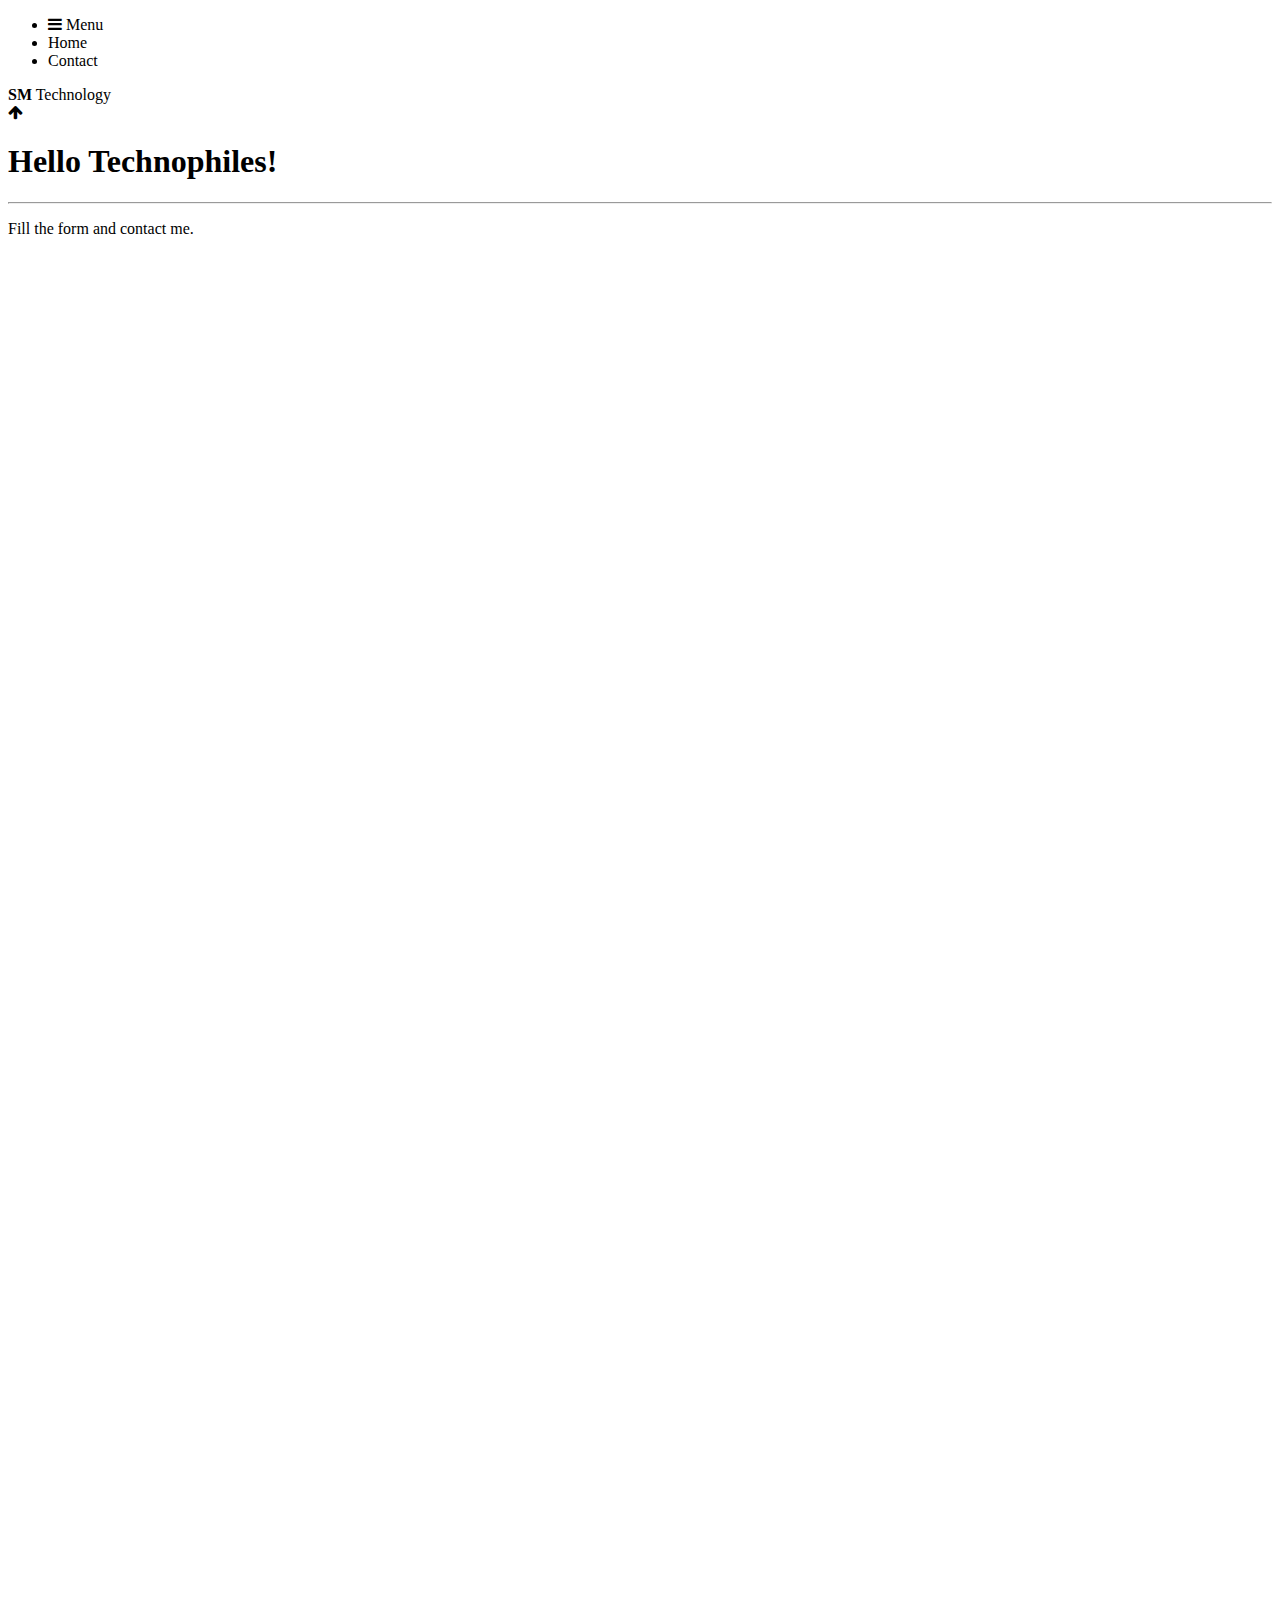
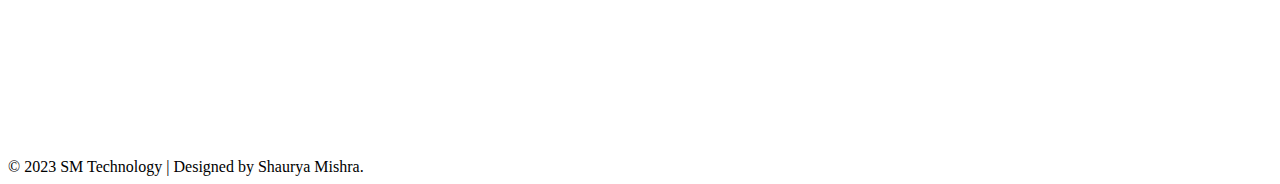
==== contact.html @ e829a2c2 "Update contact.html" ====
<!DOCTYPE html>
<html>
<head>
	<meta charset="utf-8">
	<meta name="viewport" content="width=device-width, initial-scale=1">
	<title>Contact Us</title>
	<link rel="stylesheet" type="text/css" href="style.css">
	<script src="https://ajax.googleapis.com/ajax/libs/jquery/3.6.1/jquery.min.js"></script>
	<link rel="stylesheet" href="https://cdnjs.cloudflare.com/ajax/libs/font-awesome/4.7.0/css/font-awesome.min.css">
	<link rel="shortcut icon" href="images/SM_logo.png">
</head>
<body>
	<div class="main">
		<div class="top" id="top__">
			<div class="tab" id="tab__">
				<ul class="options">
					<li><a class="icon" id="menu_btn"><i class="fa fa-bars"></i> <span>Menu</span></a></li>
					<li><a onclick="home()">Home</a></li>
					
					<li><a onclick="contact()" class="active">Contact</a></li>
				</ul>
				<div class="menu" id="tab_menu" style="display: none;">
					<div class="tab_items">
						<a onclick="home()" class="active"><i style="font-size: 20px;" class="fa fa-home" aria-hidden="true"></i> Home</a>
						
						<a onclick="contact()"><i style="font-size: 15px;" class="fa fa-envelope" aria-hidden="true"></i> Contact</a>
					</div>
					<br>
					<div class="menu_items"> 
						<a onclick="window.open('')"><img width="25px" height="25px" src="images/techtips.png"></img> TechTips</a>
						<a onclick="window.open('https://sm-techos.github.io/fe-docs/')"><img width="25px" height="25px" src="images/txteditor.png"></img> Fast Edit 2</a>
					</div>
				</div>
			</div>
			<div class="header">
				<div class="progress-bar" id="myBar"></div>
			</div>
			<div class="logo"><span><b>SM</b> Technology</span></div>
		</div>
		<div class="scroll_top"><a onclick="scrollToTop()"><i class="fa fa-arrow-up"></i></a></div>
		<div class="content" onclick="">
<h1>Hello Technophiles!</h1><hr>
<p>Fill the form and contact me. </p>
			<div class="form">
				<iframe src="https://docs.google.com/forms/d/e/1FAIpQLSe19Y6YgG7bY1pUw0EygZ-EE6OlsniVSITKK1SbnLdRcddNAQ/viewform?embedded=true"  frameborder="0" marginheight="0" marginwidth="0" style="height: 1500px; width: 100%;">Loading…</iframe>


		</div>
		<div class="footer">
			<div class="d1">© 2023 SM Technology | Designed by Shaurya Mishra.</div>
			<div class="d2">
				<div></div>
			</div>
		</div>
	</div> 

	<script>
window.onscroll = function() {myFunction()};

var menu = document.getElementById("top__")
menu.addEventListener('contextmenu', event => event.preventDefault());




function myFunction() {
  var winScroll = document.body.scrollTop || document.documentElement.scrollTop;
  var height = document.documentElement.scrollHeight - document.documentElement.clientHeight;
  var scrolled = (winScroll / height) * 100;
  document.getElementById("myBar").style.width = scrolled + "%";
}

$(document).ready(function(){
  $("#menu_btn").click(function(){
  	var x = $("#tab_menu").css("display")
    $("#tab_menu").fadeToggle("slow", "swing");
    if (x === "block"){
     $("#menu_btn").css("background-color","#171717")
    }
    else {
    	$("#menu_btn").css("background-color","#000")
    	$("#menu_btn").css("z-index","0")
    	$("#menu_btn").css("color","#ababab")
    };
  });
});
$(document).ready(function(){
  $(".content").click(function(){
    $("#tab_menu").fadeOut("slow","swing");
    $("#menu_btn").css("background-color","#171717");
  });
});

function home() {
	window.location.href="index.html";
}

function scrollToTop() {

	window.scrollTo({top: 0, behavior: 'smooth'});
	const scrollToTop = () => {
  const c = document.documentElement.scrollTop || document.body.scrollTop;
  if (c > 0) {
    window.requestAnimationFrame(scrollToTop);
    window.scrollTo(0, c - c / 10);
  }
	};
scrollToTop();

}


</script>
</body>
</html>
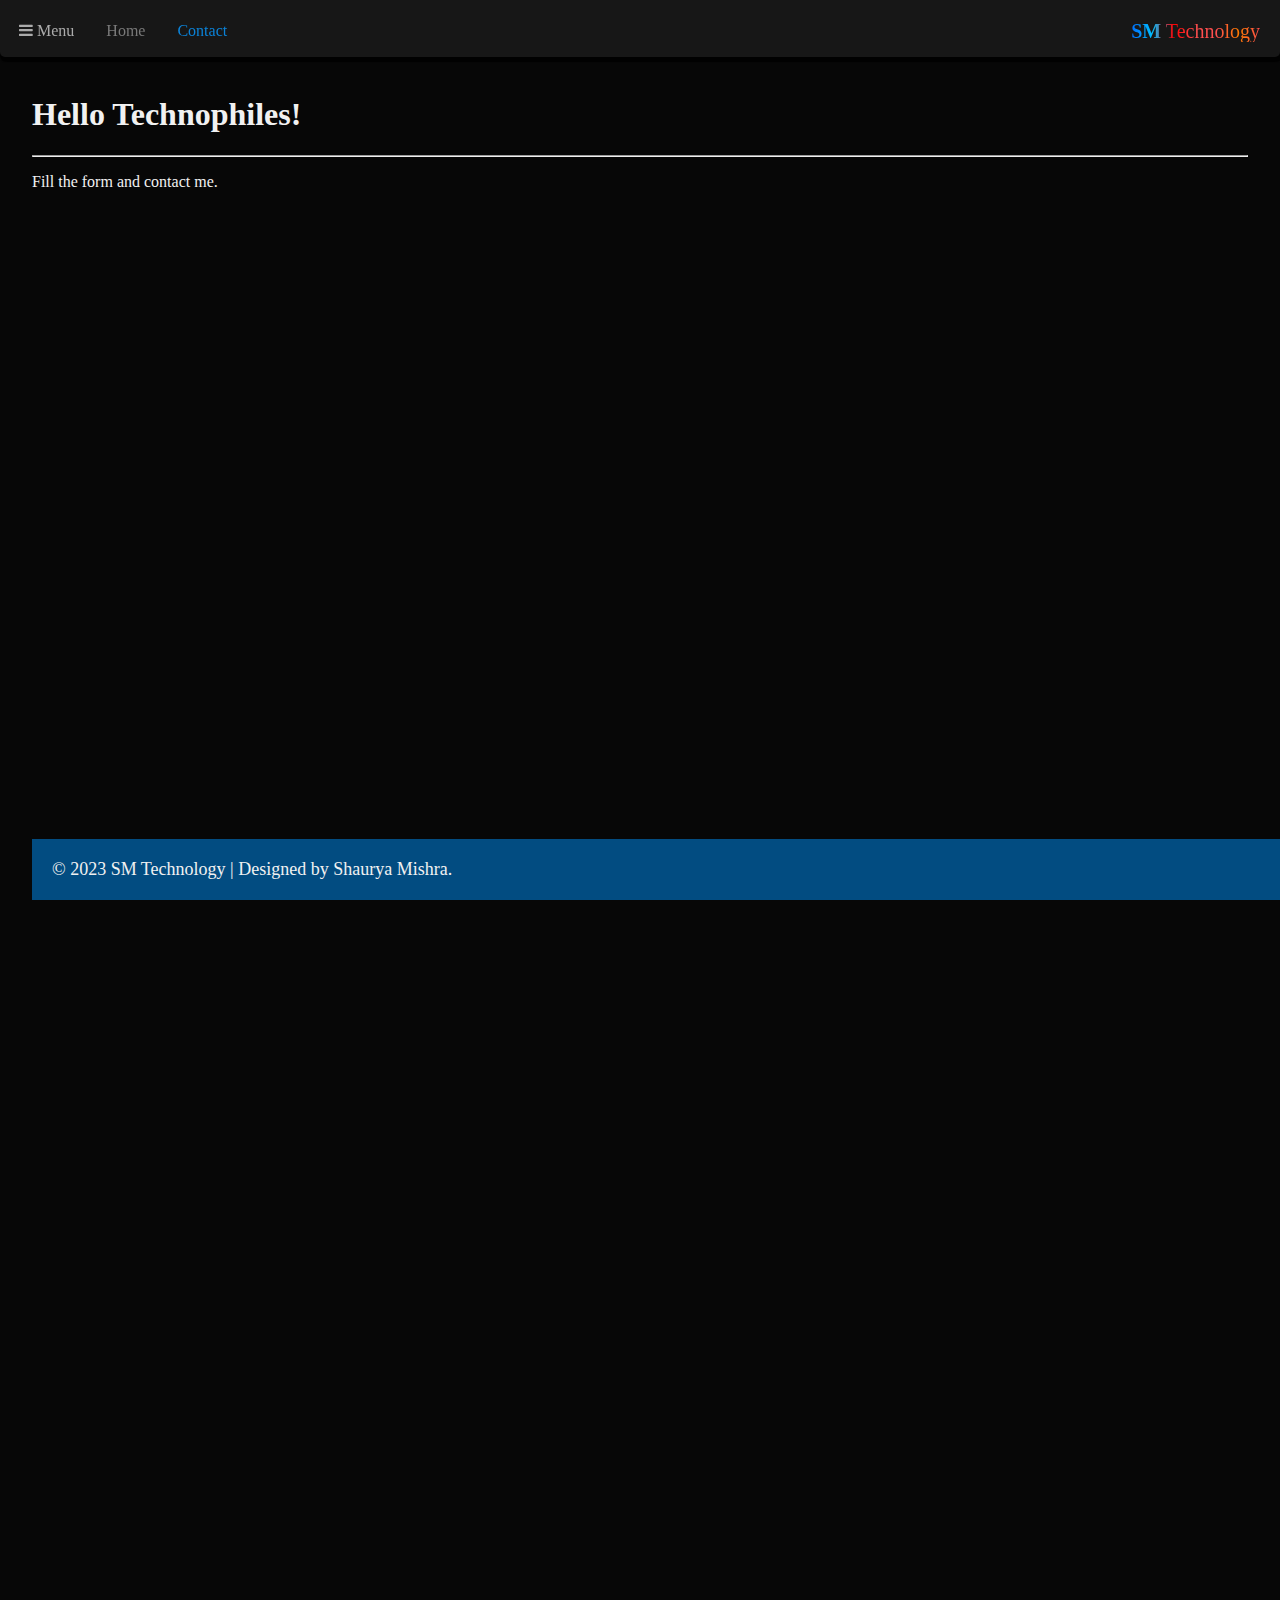
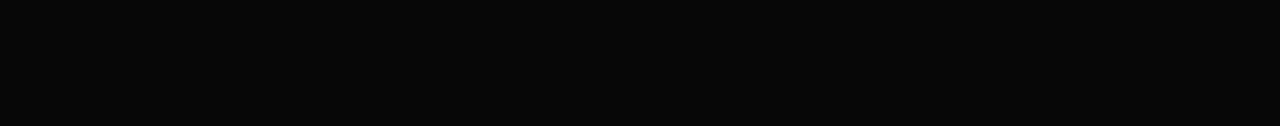
==== commit 878ea553: "Update contact.html" ====
--- a/contact.html
+++ b/contact.html
@@ -17,18 +17,16 @@
 				<ul class="options">
 					<li><a class="icon" id="menu_btn"><i class="fa fa-bars"></i> <span>Menu</span></a></li>
 					<li><a onclick="home()">Home</a></li>
-					
 					<li><a onclick="contact()" class="active">Contact</a></li>
 				</ul>
 				<div class="menu" id="tab_menu" style="display: none;">
 					<div class="tab_items">
-						<a onclick="home()" class="active"><i style="font-size: 20px;" class="fa fa-home" aria-hidden="true"></i> Home</a>
-						
-						<a onclick="contact()"><i style="font-size: 15px;" class="fa fa-envelope" aria-hidden="true"></i> Contact</a>
+						<a onclick="home()"><i style="font-size: 20px;" class="fa fa-home" aria-hidden="true"></i> Home</a>
+						<a onclick="contact()" class="active"><i style="font-size: 15px;" class="fa fa-envelope" aria-hidden="true"></i> Contact</a>
 					</div>
 					<br>
 					<div class="menu_items"> 
-						<a onclick="window.open('')"><img width="25px" height="25px" src="images/techtips.png"></img> TechTips</a>
+						<a onclick="window.open('https://sm-techos.github.io/SM-TechTips/')"><img width="25px" height="25px" src="images/techtips.png"></img> TechTips</a>
 						<a onclick="window.open('https://sm-techos.github.io/fe-docs/')"><img width="25px" height="25px" src="images/txteditor.png"></img> Fast Edit 2</a>
 					</div>
 				</div>
@@ -43,7 +41,7 @@
 <h1>Hello Technophiles!</h1><hr>
 <p>Fill the form and contact me. </p>
 			<div class="form">
-				<iframe src="https://docs.google.com/forms/d/e/1FAIpQLSe19Y6YgG7bY1pUw0EygZ-EE6OlsniVSITKK1SbnLdRcddNAQ/viewform?embedded=true"  frameborder="0" marginheight="0" marginwidth="0" style="height: 1500px; width: 100%;">Loading…</iframe>
+				<iframe src="https://docs.google.com/forms/d/e/1FAIpQLSe19Y6YgG7bY1pUw0EygZ-EE6OlsniVSITKK1SbnLdRcddNAQ/viewform?embedded=true"  frameborder="0" marginheight="0" marginwidth="0" style="height: 1500px; width: 90%;">Loading…</iframe>
 
 
 		</div>
--- a/style.css
+++ b/style.css
@@ -0,0 +1,315 @@
+html {
+}
+body {
+  margin: 0px 0px;
+  padding: 0px 0px;
+  background: #070707;
+  color: #f1f1f1;
+  display: flex;
+  font-family: verdana;
+  scroll-behavior: smooth;
+  width: 100%;
+}
+.main {
+  padding: 0 0 ;
+  width: 100%;
+  align-items:center;
+  overflow: hidden;
+}
+.main ::Selection {
+  background-color: rgba(0, 71, 129, 0.3);
+}
+.main .header {
+  position: fixed;
+  top: 0;
+  z-index: 1;
+  width: 100%;
+  background-color: #f1f1f1;
+}
+.main .tab {
+  position: sticky;
+  display: flex;
+  padding: 0 0;
+  overflow: hidden;
+  top: 12px;
+  right: 10px;
+  z-index: 99;
+}
+.main .tab .options {
+  list-style-type: none;
+  margin: 0;
+  padding: 3px;
+  overflow: hidden;
+}
+
+.main .tab .options li {
+  float: left;
+}
+
+.main .tab .options li a {
+  display: block;
+  float: left;
+  color: white;
+  text-align: center;
+  padding: 14px 16px;
+  text-decoration: none;
+  color: #797979;
+  transition: 0.25s;
+  cursor: pointer;
+  transition-timing-function: ease-in-out;
+}
+.main .tab .options li a:hover {
+  color: #ababab;
+}
+
+.main .tab .options li .icon {
+  padding: 14px 16px;
+  border-radius: 14px;
+  color: #ababab;
+  /*width: 16px;*/
+}
+.main .tab .options li .icon:hover {
+  color: #ababab;
+}
+
+.main .header {
+  background-color: #171717/*rgba(0, 71, 129,0.4)*/;
+}
+.progress-bar {
+  height: 5px;
+  background:  #0b82d7;
+  width: 0%;
+  z-index: 92;
+}
+.main .top {
+  width: 100%;
+  display: flex;
+  padding: 0 0;
+  overflow: hidden;
+  top: 5px;
+  left: 00px;
+  position: fixed;
+  -webkit-user-select: none;
+  background-color: #171717;
+  border-bottom-left-radius: 5px;
+  border-bottom-right-radius: 5px;
+  align-items: center;
+  box-shadow: 1px 4px 1px 1px rgba(0, 0, 0, 0.8);
+  border: none;
+}
+
+.main .content {
+  padding: 15px;
+}
+.main .top .logo{
+  position: absolute;
+  right: 10px;
+  padding: 10px;
+}
+.main .top .logo span {
+  text-align: center;
+  font-size: 20px;
+  background: linear-gradient(to left,#ff4e4e,#ff7a00,#ff4e4e,#ff4e4e,#ff0000,#00bfff,#006eff);
+  -webkit-background-clip: text;
+  color: transparent;
+}
+
+.main .content {
+  scroll-behavior: smooth;
+  margin: 60px auto 0 auto;
+  width: 95%;
+
+}
+.main .content .features {
+  
+}
+
+.main .content .features .fastedit {
+  margin-top: 100px;
+  width: 100%;
+  height: 500px;
+  display: flex;
+}
+.main .content .features .fastedit div {
+  
+  height: 100%;
+  text-align: center;
+   width: 50%;
+}
+
+.main .content .features .fastedit img {
+  width: 50%;
+}
+.main .content .features .fastedit div button {
+    margin-top: 20px;
+   border: 5px solid #0b82d7;
+   outline: 0;
+   padding: 20px 100px;
+   background-color: #070707;
+   color: #0b82d7;
+   font-family: verdana;
+   font-size: 30px;
+   border-radius: 10px;
+   cursor: pointer;
+
+} 
+.main .content .features .fastedit div button:hover {
+  opacity: 90%;
+}
+.main .content .features .techtips {
+  margin-top: 100px;
+  width: 100%;
+  height: 500px;
+  display: flex;
+}
+.main .content .features .techtips div {
+  justify-content: center;
+  align-items: center;
+  height: 100%;
+  text-align: center;
+   width: 50%;
+}
+
+.main .content .features .techtips img {
+  width: 50%;
+}
+.main .content .features .techtips div button {
+    margin-top: 20px;
+   border: 5px solid #0b82d7;
+   outline: 0;
+   padding: 20px 100px;
+   background-color: #070707;
+   color: #0b82d7;
+   font-family: verdana;
+   font-size: 30px;
+   border-radius: 10px;
+   cursor: pointer;
+
+} 
+.main .content .features .techtips div button:hover {
+  opacity: 90%;
+}
+.main .top .tab .options li .active {
+  color: #0b82d7;
+}
+.main .scroll_top {
+  position: fixed;
+  bottom: 30px;
+  right: 30px;
+
+}
+.main .scroll_top a {
+  padding: 10px;
+  background-color: #0b82d7;
+  cursor: pointer;
+  border-radius: 10px;
+  transition: ease-in 0.2s;
+}
+.main .scroll_top a:hover {
+  background-color:#32a2fc;
+}
+.main .scroll_top a:active {
+  background-color:#003c8b;
+
+}
+
+.main .top .tab .menu {
+  display: none;
+  position: fixed;
+  width: 250px;
+  height: 500px;
+  top: 63px;
+  left: 0px;
+  border-bottom-right-radius: 10px;
+  border-bottom-left-radius: 10px;
+  border-top-right-radius: 10px;
+  border-top-left-radius: 10px;
+  z-index: 10;
+  background-color: rgba(23, 23, 23, 0.75);
+  box-shadow:0px 4px 5px rgba(0, 0, 0, 0.75);
+  -webkit-backdrop-filter: blur(50px);
+  backdrop-filter: blur(50px);
+  border-left: 2px solid rgba(255,255,255,0.05);
+  border-bottom: 2px solid rgba(255,255,255,0.05);
+}
+.main .top .tab .menu .tab_items {
+  display: none;
+}
+.main .top .tab .menu .menu_items {
+  display: flex;
+  flex-direction: column;
+}
+
+.main .footer {
+  margin: 0;
+  position: fixed;
+  background-color: #024C81;
+  display: flex;
+  flex-direction: row;
+  width: 100%;
+  bottom: 0;
+}
+.main .footer .d1 {
+  padding: 20px 20px;
+  font-size: 18px;
+}
+.main .footer .d2 {
+  padding: 20px 20px;
+}
+.main .top .tab .menu .tab_items {
+  width: 100%;
+  justify-content: center;
+  color: #ababab;
+  font-size: 15px;
+}
+.main .top .tab .menu .menu_items {
+  width: 100%;
+  justify-content: center;
+  color: #ababab;
+  font-size: 15px;
+}
+.main .top .tab .menu a {
+ padding: 10px 20px;
+  cursor: pointer;
+  border-right: 0px solid #ff0000;
+  transition-property: border-right;
+  transition: 0.3s;
+  translate: 0px;
+  }
+
+
+.main .top .tab .menu .tab_items .active {
+ color: #0b82d7;
+}
+
+.main .top .tab .menu a:nth-child(1) {
+  border-top-right-radius: 10px;
+  border-top-left-radius: 10px;
+}
+
+.main .top .tab .menu  a:hover {
+ /* background-color: #232323;*/
+  translate: 10px;
+  color: #f5f5f5;
+}
+
+@media screen and (max-width: 1000px) {
+  .main .content .features .fastedit{display: block;height: 100%}
+  .main .content .features .fastedit div{width: 100%; }
+  .main .content .features .fastedit img{width: 100%}
+  .main .content .features .techtips{display: block;height: 100%}
+  .main .content .features .techtips div{width: 100%;margin-bottom: 150px}
+  .main .content .features .techtips img{width: 100%}
+}
+
+@media screen and (max-width: 600px) {
+  .main .top {border-radius: 0;}
+  .main .top .tab .options li .icon span {display: none;}
+  .main .top .tab .options li .icon {width: 16px;}
+  .main .top .tab .options li:nth-child(2) {display: none;}
+  .main .top .tab .options li:nth-child(3) {display: none;}
+  .main .top .tab .options li:nth-child(4) {display: none;}
+  .main .footer {flex-direction: column;}
+  .main .top .tab .menu .tab_items {display: flex;flex-direction: column;}
+
+}
